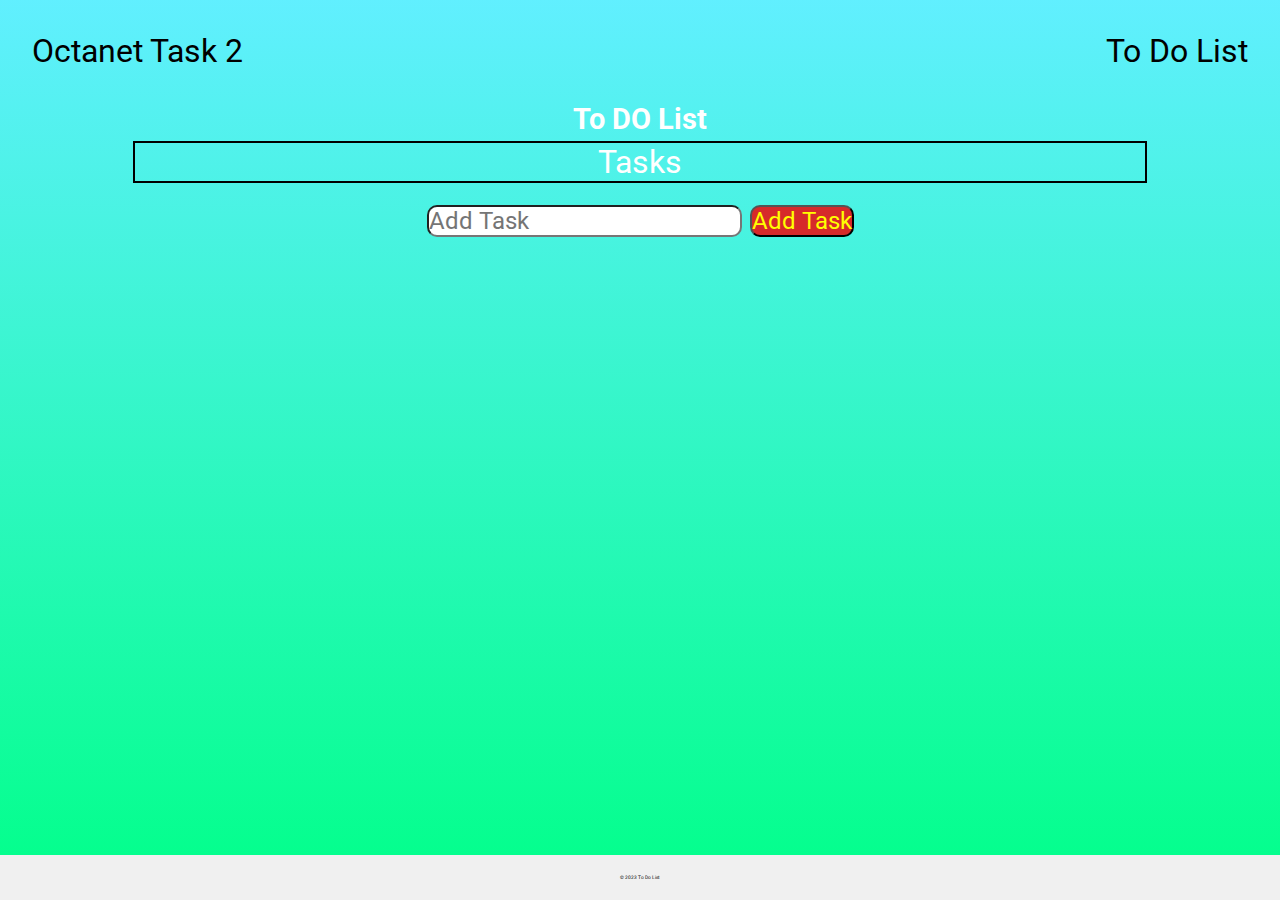
==== Task 2/index.html @ 4d775b45 "task 2 frontend Done" ====
<!DOCTYPE html>
<html lang="en">
<head>
    <meta charset="UTF-8">
    <meta name="viewport" content="width=device-width, initial-scale=1.0">
    <title>To Do List</title>
    <link rel="stylesheet" href="./static//style.css">
    <link href="https://fonts.googleapis.com/css2?family=Roboto:wght@400;700&display=swap" rel="stylesheet">
</head>
<body>
    <div class="navbar">
        <ul class="nav-list black">
            <li><a href="#"> Octanet Task 2</a></li>
            <li>To Do List</li>
        </ul>
    </div>
    <div class="container">
        <h1>To DO List</h1>
        <div class="contents">
            <p>Tasks</p>
            <ul class="display-contents"></ul>
        </div>
        <div class="add-task">
            <input class="input-task"  placeholder="Add Task" type="text">
            <button class="submit-button" type="submit">Add Task</button>
        </div>
    </div>
    <div class="footer">
        <p>&copy; 2023 To Do List</p>
    </div>
</body>
</html>
---- Task 2/static/style.css ----
/* CSS Reset */
*{
    margin: 0;
    padding: 0;
    box-sizing:border-box;
    font-family: 'Roboto', sans-serif;
}
h1{
  font-size: 1.8rem;  
}
.container{
    width: 80%;
    margin-left: 10%;
    margin-right: 10%;
    text-align: center;
    color: white !important;

}
body{
    font-size: 2rem;
    height: 100vh;
    background: hsla(152, 100%, 50%, 1);
    background: -moz-linear-gradient(90deg, hsla(152, 100%, 50%, 1) 0%, hsla(186, 100%, 69%, 1) 100%);
    background: -webkit-linear-gradient(90deg, hsla(152, 100%, 50%, 1) 0%, hsla(186, 100%, 69%, 1) 100%);
    filter: progid: DXImageTransform.Microsoft.gradient( startColorstr="#00FF87", endColorstr="#60EFFF", GradientType=1 );
    background-repeat: no-repeat;
}
/* Navbar */
.nav-list{
    display: flex;
    flex-direction: row;
    list-style-type: none;
    justify-content: space-between;
}
.nav-list li{
    margin: 2rem;
}
.nav-list li a{
    text-decoration: none;
    color: black ;
}
.nav-list li a:hover {
    text-decoration: underline;
    color: white; 
    
}
/* Contents Box */
.contents{
    margin: 0.3rem ;
    border: 2px solid black;

}
.submit-button{
    border-radius: 10px;
    background-color: rgb(214, 42, 42);
    color: yellow;
    font-size: 1.5rem;
}
.add-task{
    margin: 1rem;
}
.input-task{
    border-radius: 10px;
    font-size: 1.5rem;
}
.submit-button:hover{
    color: red;
    background-color: yellow;
}

/* Footer */
.footer {
    background-color: #f0f0f0;
    text-align: center;
    padding: 20px;
    position: fixed;
    bottom: 0;
    width: 100%;
    font-size: 0.3rem !important;
}
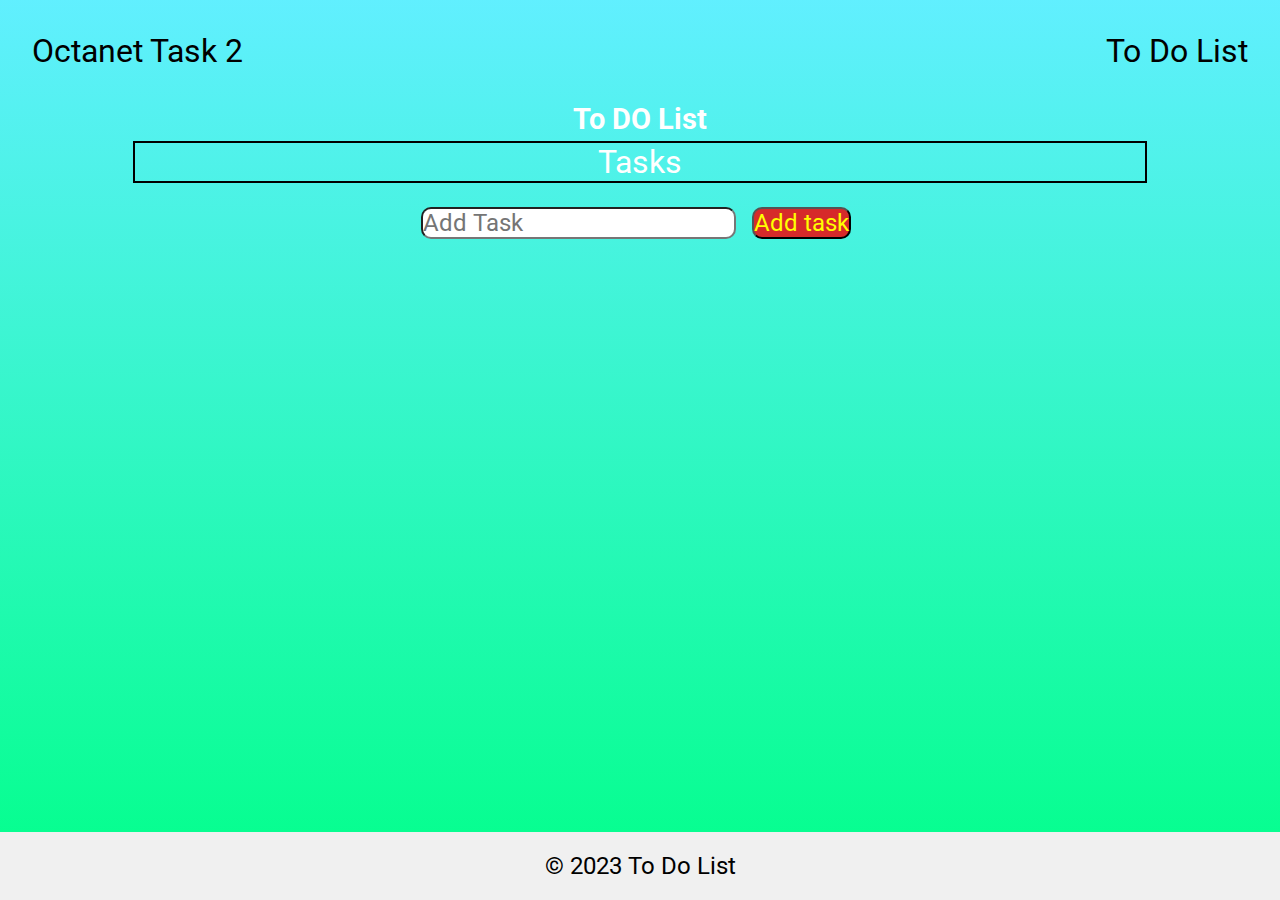
==== commit acfb1515: "add and remove functions working" ====
--- a/Task 2/index.html
+++ b/Task 2/index.html
@@ -6,6 +6,8 @@
     <title>To Do List</title>
     <link rel="stylesheet" href="./static//style.css">
     <link href="https://fonts.googleapis.com/css2?family=Roboto:wght@400;700&display=swap" rel="stylesheet">
+    <script src="./static/script.js"></script>
+
 </head>
 <body>
     <div class="navbar">
@@ -18,11 +20,13 @@
         <h1>To DO List</h1>
         <div class="contents">
             <p>Tasks</p>
-            <ul class="display-contents"></ul>
+            <ul class="display-contents">
+
+            </ul>
         </div>
         <div class="add-task">
-            <input class="input-task"  placeholder="Add Task" type="text">
-            <button class="submit-button" type="submit">Add Task</button>
+            <input class="input-task" placeholder="Add Task" type="text">
+            <button  class="submit-button" type="button" onclick={handleChange()}>Add task</button>
         </div>
     </div>
     <div class="footer">
--- a/Task 2/static/style.css
+++ b/Task 2/static/style.css
@@ -20,7 +20,6 @@
 body{
     font-size: 2rem;
     height: 100vh;
-    background: hsla(152, 100%, 50%, 1);
     background: -moz-linear-gradient(90deg, hsla(152, 100%, 50%, 1) 0%, hsla(186, 100%, 69%, 1) 100%);
     background: -webkit-linear-gradient(90deg, hsla(152, 100%, 50%, 1) 0%, hsla(186, 100%, 69%, 1) 100%);
     filter: progid: DXImageTransform.Microsoft.gradient( startColorstr="#00FF87", endColorstr="#60EFFF", GradientType=1 );
@@ -56,6 +55,7 @@
     background-color: rgb(214, 42, 42);
     color: yellow;
     font-size: 1.5rem;
+    margin: 0.5rem ;
 }
 .add-task{
     margin: 1rem;
@@ -68,6 +68,9 @@
     color: red;
     background-color: yellow;
 }
+.display-contents{
+    list-style-type: none;
+}
 
 /* Footer */
 .footer {
@@ -77,5 +80,5 @@
     position: fixed;
     bottom: 0;
     width: 100%;
-    font-size: 0.3rem !important;
+    font-size: 1.5rem !important;
 }